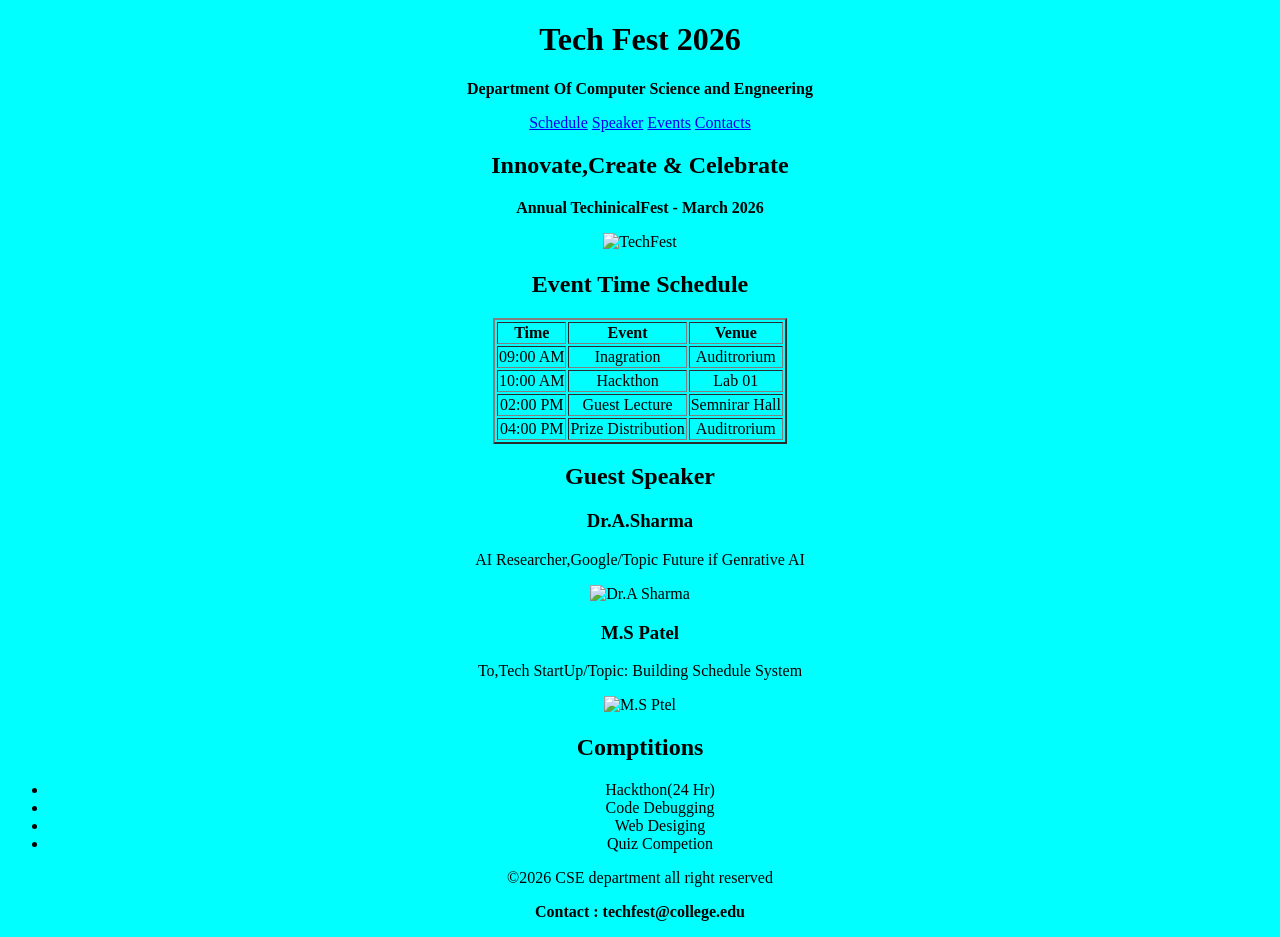
==== program_1/index.html @ daa871a2 "Second COMMIT" ====
<!-- Resposive Layout using Flex Box Program @1-->
<!doctype html>
<html lang="en">
  <head>
    <meta charset="UTF-8" />
    <meta name="viewport" content="width=device-width, initial-scale=1.0" />
    <title>TechFest 2026</title>
  </head>
  <body align="center" bgcolor="aqua">
    <!--Header-->
    <header>
      <h1>Tech Fest 2026</h1>
      <p><b> Department Of Computer Science and Engneering</b></p>
      <nav>
        <a href="#schedule">Schedule</a>
        <a href="#speaker">Speaker</a>
        <a href="#event">Events</a>
        <a href="#contact">Contacts</a>
      </nav>
    </header>
    <!--Section : Hero-->
    <section id="hero">
      <h2>Innovate,Create & Celebrate</h2>
      <p><b>Annual TechinicalFest - March 2026</b></p>
      <img src="img.jpg" alt="TechFest" width="300" height="100" />
    </section>
    <!--Section : Schedules-->
    <section id="schedule">
      <h2>Event Time Schedule</h2>
      <table align="center" border="2px">
        <tr>
          <th>Time</th>
          <th>Event</th> 
          <th>Venue</th>
        </tr>
        <tr>
          <td>09:00 AM</td>
          <td>Inagration</td>
          <td>Auditrorium</td>
        </tr>
        <tr>
          <td>10:00 AM</td>
          <td>Hackthon</td>
          <td>Lab 01</td>
        </tr>
        <tr>
          <td>02:00 PM</td>
          <td>Guest Lecture</td>
          <td>Semnirar Hall</td>
        </tr>
        <tr>
          <td>04:00 PM</td>
          <td>Prize Distribution</td>
          <td>Auditrorium</td>
        </tr>
      </table>
    </section>
    <!-- Section : Speaker-->
    <section id="speaker">
      <h2>Guest Speaker</h2>
      <article>
        <h3>Dr.A.Sharma</h3>
        <p>AI Researcher,Google/Topic Future if Genrative AI</p>
        <img src="img1.jpg" alt="Dr.A Sharma" width="150" />
      </article>
      <article>
        <h3>M.S Patel</h3>
        <p>To,Tech StartUp/Topic: Building Schedule System</p>
        <img src="img3.jpg" alt="M.S Ptel" width="150" />
      </article>
      <section>
        <h2>Comptitions</h2>
        <ul>
          <li>Hackthon(24 Hr)</li>
          <li>Code Debugging</li>
          <li>Web Desiging</li>
          <li>Quiz Competion</li>
        </ul>
      </section>
    </section>
    <!--Section : Contact-->
    <section id="contact">
      <footer>
        <p>&copy;2026 CSE department all right reserved</p>
        <p><b>Contact : techfest@college.edu</b></p>
      </footer>
    </section>
  </body>
</html>
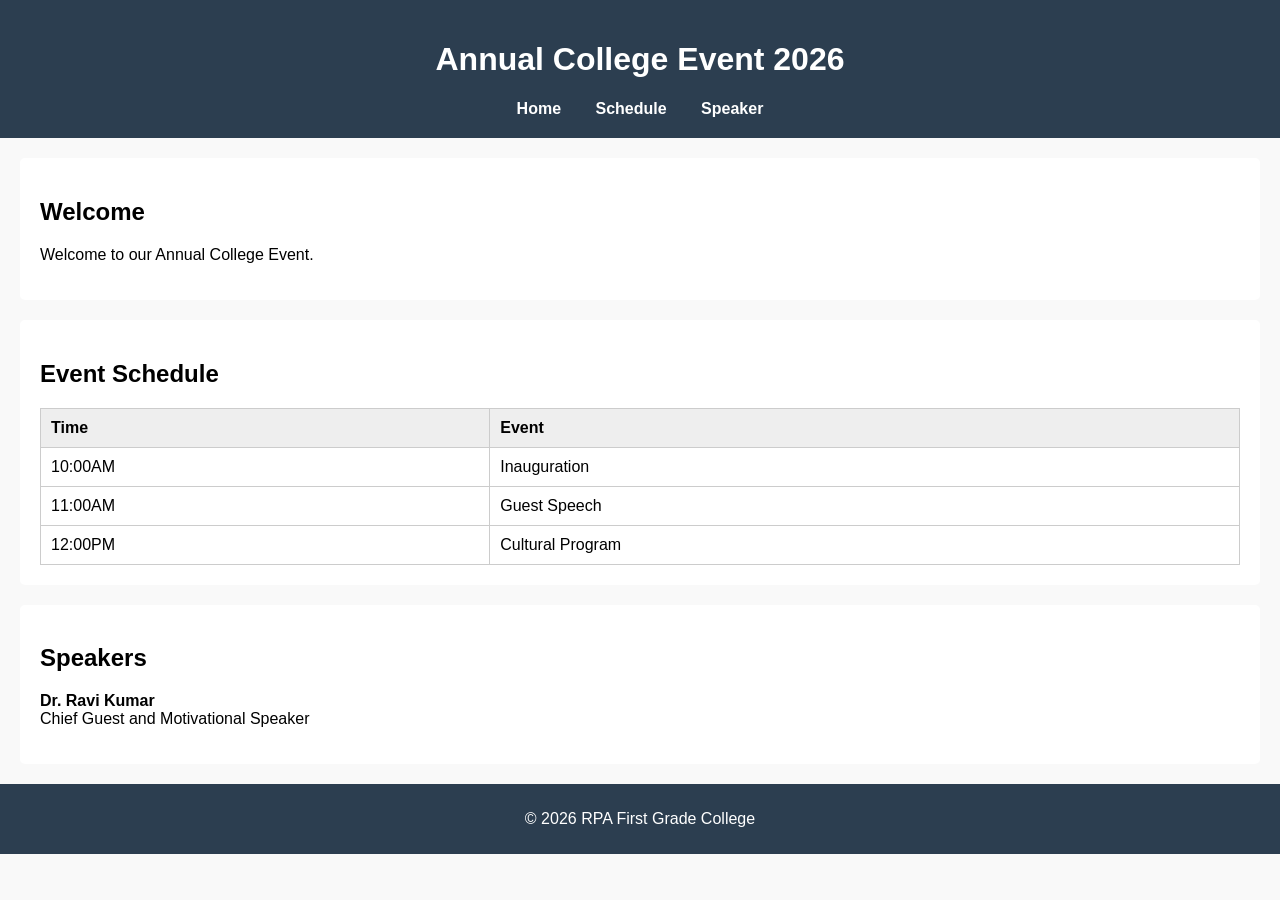
==== commit f4d39249: "Update index.html Program 1" ====
--- a/program_1/index.html
+++ b/program_1/index.html
@@ -1,89 +1,65 @@
-<!-- Resposive Layout using Flex Box Program @1-->
-<!doctype html>
+<!DOCTYPE html>
 <html lang="en">
-  <head>
-    <meta charset="UTF-8" />
-    <meta name="viewport" content="width=device-width, initial-scale=1.0" />
-    <title>TechFest 2026</title>
-  </head>
-  <body align="center" bgcolor="aqua">
-    <!--Header-->
-    <header>
-      <h1>Tech Fest 2026</h1>
-      <p><b> Department Of Computer Science and Engneering</b></p>
-      <nav>
-        <a href="#schedule">Schedule</a>
-        <a href="#speaker">Speaker</a>
-        <a href="#event">Events</a>
-        <a href="#contact">Contacts</a>
-      </nav>
-    </header>
-    <!--Section : Hero-->
-    <section id="hero">
-      <h2>Innovate,Create & Celebrate</h2>
-      <p><b>Annual TechinicalFest - March 2026</b></p>
-      <img src="img.jpg" alt="TechFest" width="300" height="100" />
-    </section>
-    <!--Section : Schedules-->
-    <section id="schedule">
-      <h2>Event Time Schedule</h2>
-      <table align="center" border="2px">
-        <tr>
-          <th>Time</th>
-          <th>Event</th> 
-          <th>Venue</th>
-        </tr>
-        <tr>
-          <td>09:00 AM</td>
-          <td>Inagration</td>
-          <td>Auditrorium</td>
-        </tr>
-        <tr>
-          <td>10:00 AM</td>
-          <td>Hackthon</td>
-          <td>Lab 01</td>
-        </tr>
-        <tr>
-          <td>02:00 PM</td>
-          <td>Guest Lecture</td>
-          <td>Semnirar Hall</td>
-        </tr>
-        <tr>
-          <td>04:00 PM</td>
-          <td>Prize Distribution</td>
-          <td>Auditrorium</td>
-        </tr>
-      </table>
-    </section>
-    <!-- Section : Speaker-->
-    <section id="speaker">
-      <h2>Guest Speaker</h2>
-      <article>
-        <h3>Dr.A.Sharma</h3>
-        <p>AI Researcher,Google/Topic Future if Genrative AI</p>
-        <img src="img1.jpg" alt="Dr.A Sharma" width="150" />
-      </article>
-      <article>
-        <h3>M.S Patel</h3>
-        <p>To,Tech StartUp/Topic: Building Schedule System</p>
-        <img src="img3.jpg" alt="M.S Ptel" width="150" />
-      </article>
-      <section>
-        <h2>Comptitions</h2>
-        <ul>
-          <li>Hackthon(24 Hr)</li>
-          <li>Code Debugging</li>
-          <li>Web Desiging</li>
-          <li>Quiz Competion</li>
-        </ul>
-      </section>
-    </section>
-    <!--Section : Contact-->
-    <section id="contact">
-      <footer>
-        <p>&copy;2026 CSE department all right reserved</p>
-        <p><b>Contact : techfest@college.edu</b></p>
-      </footer>
-    </section>
-  </body>
-</html>
+<head>
+  <meta charset="UTF-8">
+  <title>Annual College Event 2026</title>
+  <style>
+    body { font-family: Arial, sans-serif; margin: 0; padding: 0; background-color: #f9f9f9; }
+    header { background-color: #2c3e50; color: white; padding: 20px; text-align: center; }
+    nav a { color: white; margin: 0 15px; text-decoration: none; font-weight: bold; }
+    section { padding: 20px; margin: 20px; background: white; border-radius: 5px; }
+    table { width: 100%; border-collapse: collapse; margin-top: 10px; }
+    th, td { border: 1px solid #ccc; padding: 10px; text-align: left; }
+    th { background-color: #eee; }
+    footer { background-color: #2c3e50; color: white; text-align: center; padding: 10px; }
+  </style>
+</head>
+<body>
+
+  <header>
+    <h1>Annual College Event 2026</h1>
+    <nav>
+      <a href="#welcome">Home</a>
+      <a href="#schedule">Schedule</a>
+      <a href="#speakers">Speaker</a>
+    </nav>
+  </header>
+
+  <section id="welcome">
+    <h2>Welcome</h2>
+    <p>Welcome to our Annual College Event.</p>
+  </section>
+
+  <section id="schedule">
+    <h2>Event Schedule</h2>
+    <table>
+      <tr>
+        <th>Time</th>
+        <th>Event</th>
+      </tr>
+      <tr>
+        <td>10:00AM</td>
+        <td>Inauguration</td>
+      </tr>
+      <tr>
+        <td>11:00AM</td>
+        <td>Guest Speech</td>
+      </tr>
+      <tr>
+        <td>12:00PM</td>
+        <td>Cultural Program</td>
+      </tr>
+    </table>
+  </section>
+
+  <section id="speakers">
+    <h2>Speakers</h2>
+    <p><strong>Dr. Ravi Kumar</strong><br>Chief Guest and Motivational Speaker</p>
+  </section>
+
+  <footer>
+    <p>&copy; 2026 RPA First Grade College</p>
+  </footer>
+
+</body>
+</html>
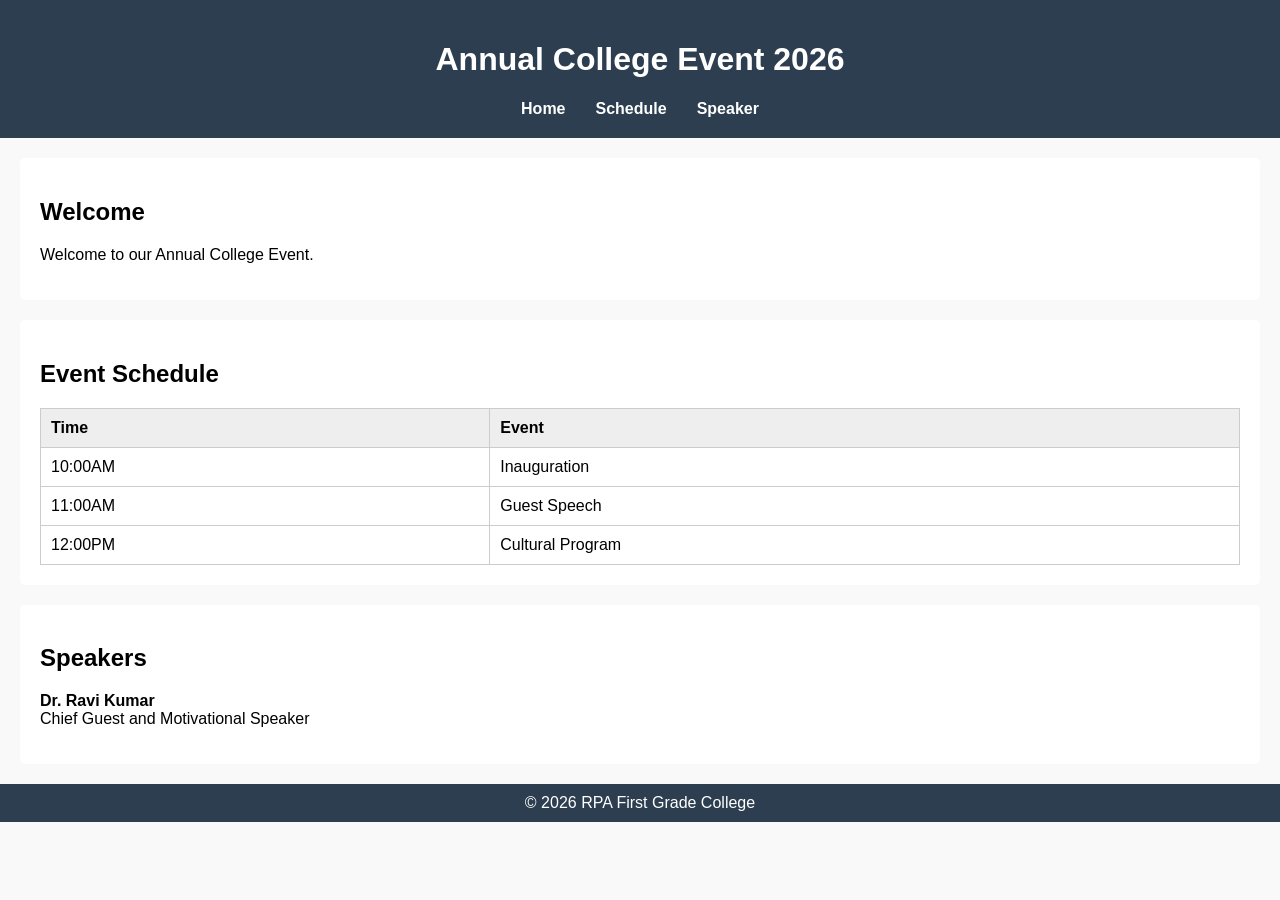
==== commit 62adf8fc: "Compact" ====
--- a/program_1/index.html
+++ b/program_1/index.html
@@ -1,65 +1,35 @@
 <!DOCTYPE html>
 <html lang="en">
 <head>
-  <meta charset="UTF-8">
-  <title>Annual College Event 2026</title>
-  <style>
-    body { font-family: Arial, sans-serif; margin: 0; padding: 0; background-color: #f9f9f9; }
-    header { background-color: #2c3e50; color: white; padding: 20px; text-align: center; }
-    nav a { color: white; margin: 0 15px; text-decoration: none; font-weight: bold; }
-    section { padding: 20px; margin: 20px; background: white; border-radius: 5px; }
-    table { width: 100%; border-collapse: collapse; margin-top: 10px; }
-    th, td { border: 1px solid #ccc; padding: 10px; text-align: left; }
-    th { background-color: #eee; }
-    footer { background-color: #2c3e50; color: white; text-align: center; padding: 10px; }
-  </style>
+<meta charset="UTF-8">
+<title>Annual College Event 2026</title>
+<style>
+body{font-family:Arial,sans-serif;margin:0;background:#f9f9f9}
+header,footer{background:#2c3e50;color:#fff;text-align:center;padding:20px}
+footer{padding:10px}
+nav a{color:#fff;margin:0 15px;text-decoration:none;font-weight:bold}
+section{padding:20px;margin:20px;background:#fff;border-radius:5px}
+table{width:100%;border-collapse:collapse;margin-top:10px}
+th,td{border:1px solid #ccc;padding:10px;text-align:left}
+th{background:#eee}
+</style>
 </head>
 <body>
-
-  <header>
-    <h1>Annual College Event 2026</h1>
-    <nav>
-      <a href="#welcome">Home</a>
-      <a href="#schedule">Schedule</a>
-      <a href="#speakers">Speaker</a>
-    </nav>
-  </header>
-
-  <section id="welcome">
-    <h2>Welcome</h2>
-    <p>Welcome to our Annual College Event.</p>
-  </section>
-
-  <section id="schedule">
-    <h2>Event Schedule</h2>
-    <table>
-      <tr>
-        <th>Time</th>
-        <th>Event</th>
-      </tr>
-      <tr>
-        <td>10:00AM</td>
-        <td>Inauguration</td>
-      </tr>
-      <tr>
-        <td>11:00AM</td>
-        <td>Guest Speech</td>
-      </tr>
-      <tr>
-        <td>12:00PM</td>
-        <td>Cultural Program</td>
-      </tr>
-    </table>
-  </section>
-
-  <section id="speakers">
-    <h2>Speakers</h2>
-    <p><strong>Dr. Ravi Kumar</strong><br>Chief Guest and Motivational Speaker</p>
-  </section>
-
-  <footer>
-    <p>&copy; 2026 RPA First Grade College</p>
-  </footer>
-
+<header>
+<h1>Annual College Event 2026</h1>
+<nav><a href="#welcome">Home</a><a href="#schedule">Schedule</a><a href="#speakers">Speaker</a></nav>
+</header>
+<section id="welcome"><h2>Welcome</h2><p>Welcome to our Annual College Event.</p></section>
+<section id="schedule">
+<h2>Event Schedule</h2>
+<table>
+<tr><th>Time</th><th>Event</th></tr>
+<tr><td>10:00AM</td><td>Inauguration</td></tr>
+<tr><td>11:00AM</td><td>Guest Speech</td></tr>
+<tr><td>12:00PM</td><td>Cultural Program</td></tr>
+</table>
+</section>
+<section id="speakers"><h2>Speakers</h2><p><strong>Dr. Ravi Kumar</strong><br>Chief Guest and Motivational Speaker</p></section>
+<footer>&copy; 2026 RPA First Grade College</footer>
 </body>
-</html>+</html>
